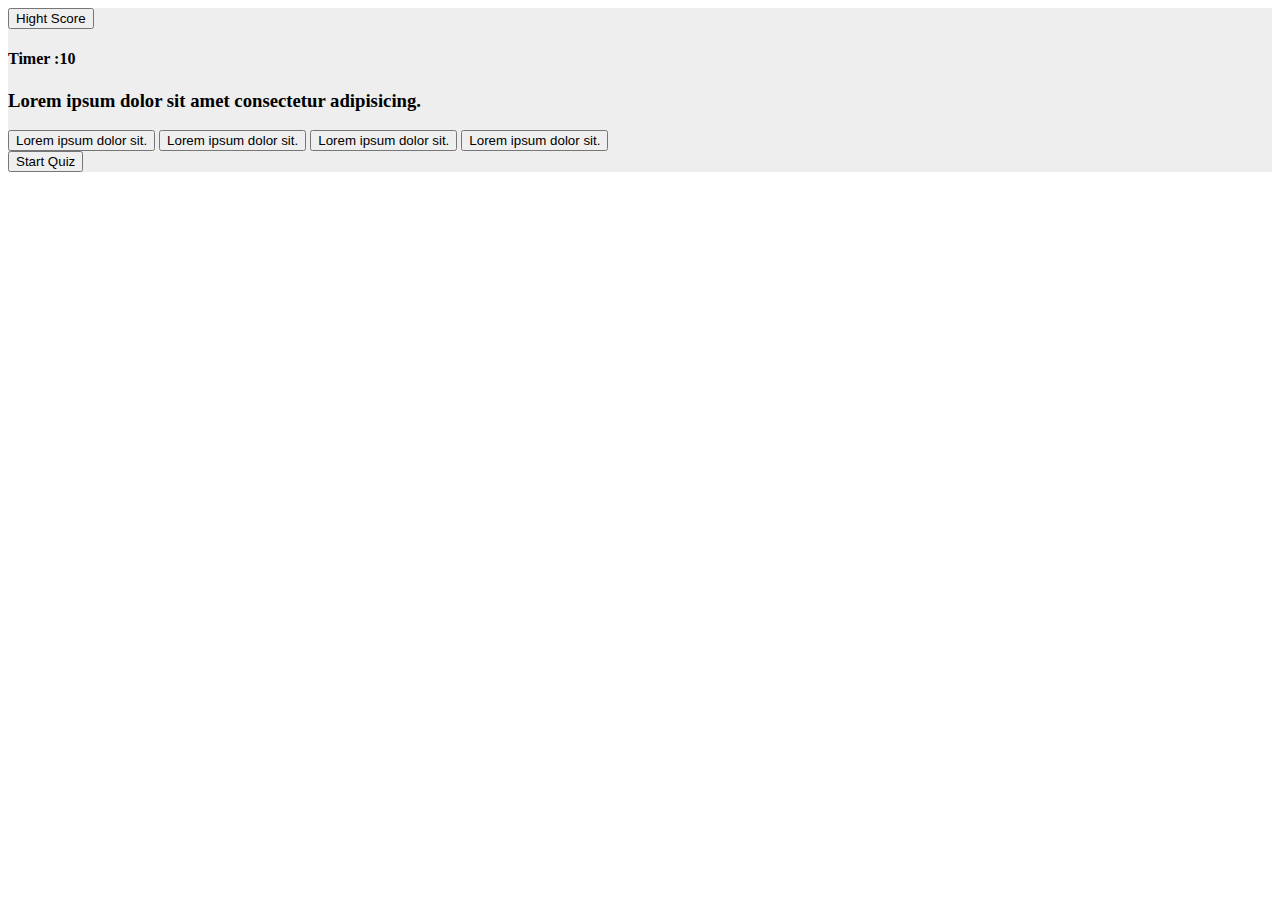
==== index.html @ 3ceb7f5a "changed html, added js, changed css" ====
<!DOCTYPE html>
<html lang="en">
<head>
    <meta charset="UTF-8">
    <meta http-equiv="X-UA-Compatible" content="IE=edge">
    <meta name="viewport" content="width=device-width, initial-scale=1.0">
    <title>Code Quiz</title>
    <link rel="stylesheet" href="https://cdn.jsdelivr.net/npm/bootstrap@5.1.3/dist/css/bootstrap.min.css" integrity="sha384-1BmE4kWBq78iYhFldvKuhfTAU6auU8tT94WrHftjDbrCEXSU1oBoqyl2QvZ6jIW3" crossorigin="anonymous">
    <link rel="stylesheet" href="style.css">
</head>

<body>
    <div class="container d-flex justify-content-center mt-5">
        <div class="game-box col-lg-8 p-4">
            <div class="row pb-4">
                <div class="col-lg-4">
                    <button class="btn btn-outline-primary">Hight Score</button>
                </div>
                <div class="col-lg-4"></div>

                <div class="col-lg-4">
                    <h4 class="float-right text-primary">Timer :10</h4>

                </div>
            </div>
            <div class="quiz-questions d-none" id="quiz-questions">
                <h3 class="text-primary text-center">Lorem ipsum dolor sit amet consectetur adipisicing.</h3>
                <div class="answers mt-5 mb-5">
                    <button class="btn-primary btn-block text-left">Lorem ipsum dolor sit.</button>
                    <button class="btn-primary btn-block text-left">Lorem ipsum dolor sit.</button>
                    <button class="btn-primary btn-block text-left">Lorem ipsum dolor sit.</button>
                    <button class="btn-primary btn-block text-left">Lorem ipsum dolor sit.</button>
                </div>
                
            </div>
            <div class="btnstart d-flex justify-content-center mt-4"> 
                <button class="btn btn-primary btn-lg" id="btn-start">Start Quiz</button>

            </div>
        </div>
    </div>
    </body>

<script src="script.js"></script>
</html>
---- style.css ----
.game-box{
    background: #eeeeee;
    box-shadow: 0 10px 20px rgba(0,0,0,0.19), 0 6px 6px rgba(0.,0,0,0.23);
}
.answer-item{
    background: white;
    width: 90%;
    display: inline-block;
    padding: 3px;
}
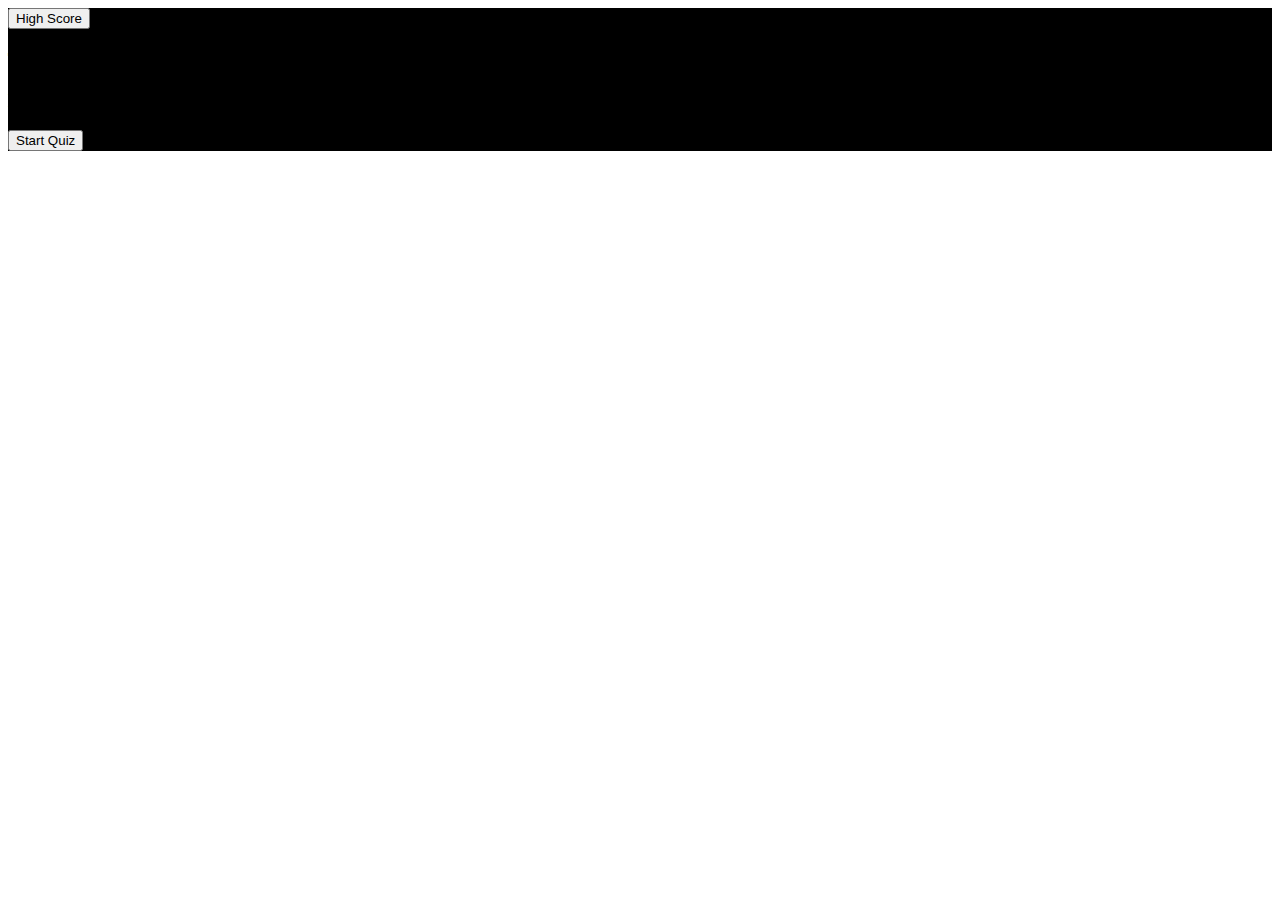
==== commit 40417874: "added more js/html" ====
--- a/index.html
+++ b/index.html
@@ -14,22 +14,19 @@
         <div class="game-box col-lg-8 p-4">
             <div class="row pb-4">
                 <div class="col-lg-4">
-                    <button class="btn btn-outline-primary">Hight Score</button>
+                    <button class="btn btn-outline-primary">High Score</button>
                 </div>
                 <div class="col-lg-4"></div>
 
                 <div class="col-lg-4">
-                    <h4 class="float-right text-primary">Timer :10</h4>
+                    <h4 class="float-right text-primary d-none" id="timecounter">Timer : <span id="timer">120</span></h4>
 
                 </div>
             </div>
             <div class="quiz-questions d-none" id="quiz-questions">
-                <h3 class="text-primary text-center">Lorem ipsum dolor sit amet consectetur adipisicing.</h3>
-                <div class="answers mt-5 mb-5">
-                    <button class="btn-primary btn-block text-left">Lorem ipsum dolor sit.</button>
-                    <button class="btn-primary btn-block text-left">Lorem ipsum dolor sit.</button>
-                    <button class="btn-primary btn-block text-left">Lorem ipsum dolor sit.</button>
-                    <button class="btn-primary btn-block text-left">Lorem ipsum dolor sit.</button>
+                <h3 class="text-primary text-center" id="title-item">Lorem ipsum dolor sit amet consectetur adipisicing.</h3>
+                <div class="answers mt-5 mb-5" id="question-answers">
+                    
                 </div>
                 
             </div>
--- a/style.css
+++ b/style.css
@@ -1,5 +1,5 @@
 .game-box{
-    background: #eeeeee;
+    background: #000000;
     box-shadow: 0 10px 20px rgba(0,0,0,0.19), 0 6px 6px rgba(0.,0,0,0.23);
 }
 .answer-item{
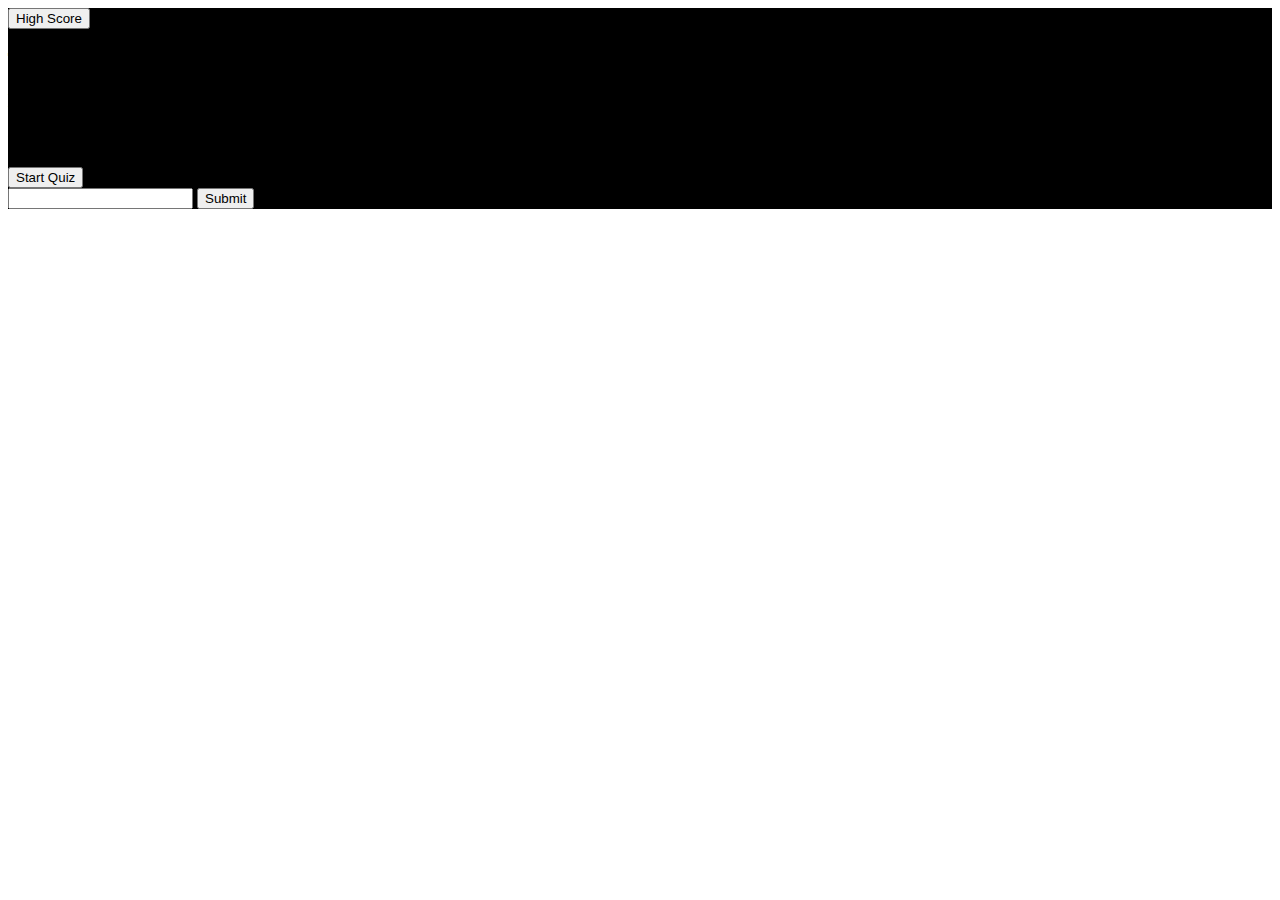
==== commit 2476c058: "updated html/js files" ====
--- a/index.html
+++ b/index.html
@@ -26,13 +26,20 @@
             <div class="quiz-questions d-none" id="quiz-questions">
                 <h3 class="text-primary text-center" id="title-item">Lorem ipsum dolor sit amet consectetur adipisicing.</h3>
                 <div class="answers mt-5 mb-5" id="question-answers">
-                    
                 </div>
+                <h1 id="alert"></h1>
                 
             </div>
-            <div class="btnstart d-flex justify-content-center mt-4"> 
+            <div class="btnstart d-flex flex-column justify-content-center mt-4"> 
+                <p id="info">Please answer the questions within the time limit. Any wrong answers will deduct from the time.</p>
                 <button class="btn btn-primary btn-lg" id="btn-start">Start Quiz</button>
 
+            </div>
+            <div class="d-none" id="addscore">
+                <div class="d-flex">
+                    <input type="text" name="" id="inputscore" class="formcontrol">
+                    <button class="btn btn-primary" id="submitResult">Submit</button>
+                </div>
             </div>
         </div>
     </div>
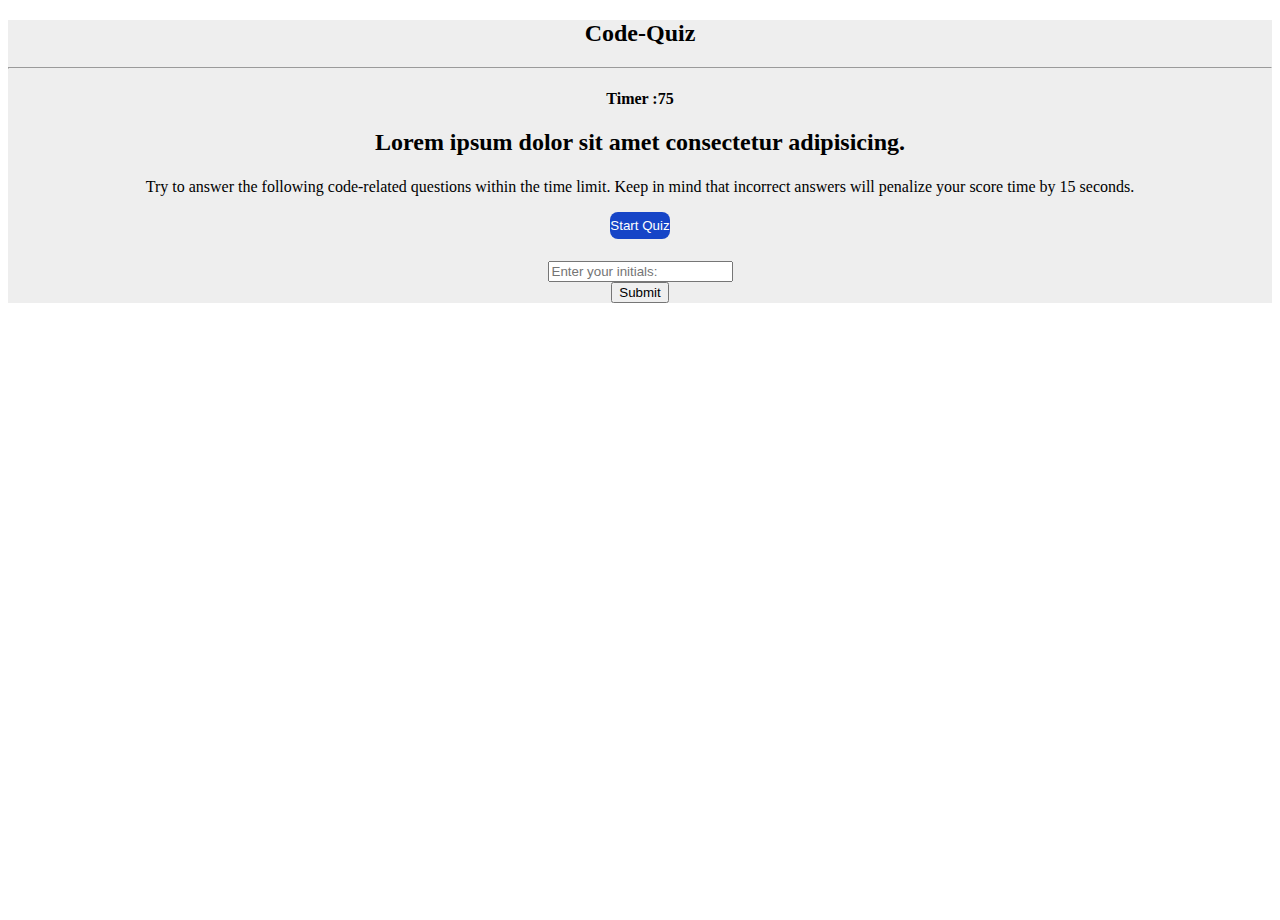
==== commit 1e967065: "added more js, html, css. created additional files for local storage" ====
--- a/index.html
+++ b/index.html
@@ -11,39 +11,49 @@
 
 <body>
     <div class="container d-flex justify-content-center mt-5">
+        
         <div class="game-box col-lg-8 p-4">
             <div class="row pb-4">
                 <div class="col-lg-4">
-                    <button class="btn btn-outline-primary">High Score</button>
+                    <h2 class="code-title">Code-Quiz</h2>
+                    
+                    <!-- <button class="btn btn-outline-primary">Hight Score</button> -->
                 </div>
+                <hr>
                 <div class="col-lg-4"></div>
 
                 <div class="col-lg-4">
-                    <h4 class="float-right text-primary d-none" id="timecounter">Timer : <span id="timer">120</span></h4>
+                    <h4 class="float-right text-primary d-none" id="timecounter">Timer :<span id="timer">75</span></h4>
 
                 </div>
             </div>
             <div class="quiz-questions d-none" id="quiz-questions">
-                <h3 class="text-primary text-center" id="title-item">Lorem ipsum dolor sit amet consectetur adipisicing.</h3>
+                <h2 class="text-info  text-center" id="title-item">Lorem ipsum dolor sit amet consectetur adipisicing.</h2>
                 <div class="answers mt-5 mb-5" id="question-answers">
                 </div>
                 <h1 id="alert"></h1>
                 
             </div>
-            <div class="btnstart d-flex flex-column justify-content-center mt-4"> 
-                <p id="info">Please answer the questions within the time limit. Any wrong answers will deduct from the time.</p>
+            <div class="btnstart d-flex  flex-column justify-content-center mt-8 mb-10" > 
+                <p id="info">Try to answer the following code-related questions within the time limit. Keep in mind that incorrect answers will penalize your score time by 15 seconds.
+                </p>
                 <button class="btn btn-primary btn-lg" id="btn-start">Start Quiz</button>
+                
+            </div>
+            
+            <div class=" input-group mb-3 d-none" id="addscore">
+                <h5 class="d-block"><span id="score"></span></h5>
+                    <input type="text" class="form-control" placeholder="Enter your initials:"
+                    id="inputScore" aria-describedby="basic-addon2">
+                    <div class="input-group-append">
+                        <button class="input-group-text btn btn-primary" id="btnScore">Submit</button>
 
-            </div>
-            <div class="d-none" id="addscore">
-                <div class="d-flex">
-                    <input type="text" name="" id="inputscore" class="formcontrol">
-                    <button class="btn btn-primary" id="submitResult">Submit</button>
-                </div>
+                    </div>
             </div>
         </div>
     </div>
+    <script src="script.js"></script>
     </body>
 
-<script src="script.js"></script>
+
 </html>--- a/style.css
+++ b/style.css
@@ -1,10 +1,30 @@
+
+body,html{
+    font-family: Georgia, 'Times New Roman', Times, serif;
+    text-align: center;
+    height: 100%;
+}
 .game-box{
-    background: #000000;
+    background: #eeeeee;
     box-shadow: 0 10px 20px rgba(0,0,0,0.19), 0 6px 6px rgba(0.,0,0,0.23);
 }
 .answer-item{
-    background: white;
+    background: rgb(223, 201, 7);
     width: 90%;
     display: inline-block;
+    border-radius:8px;
     padding: 3px;
 }
+#btn-start{
+    border:none;
+	padding:6px 0 6px 0;
+	border-radius:8px;
+	background:#1645c7;
+    font:bold 40px;
+	color:#fff;
+}
+
+#code-title{
+    text-align: center;
+    font-weight: bold;
+}